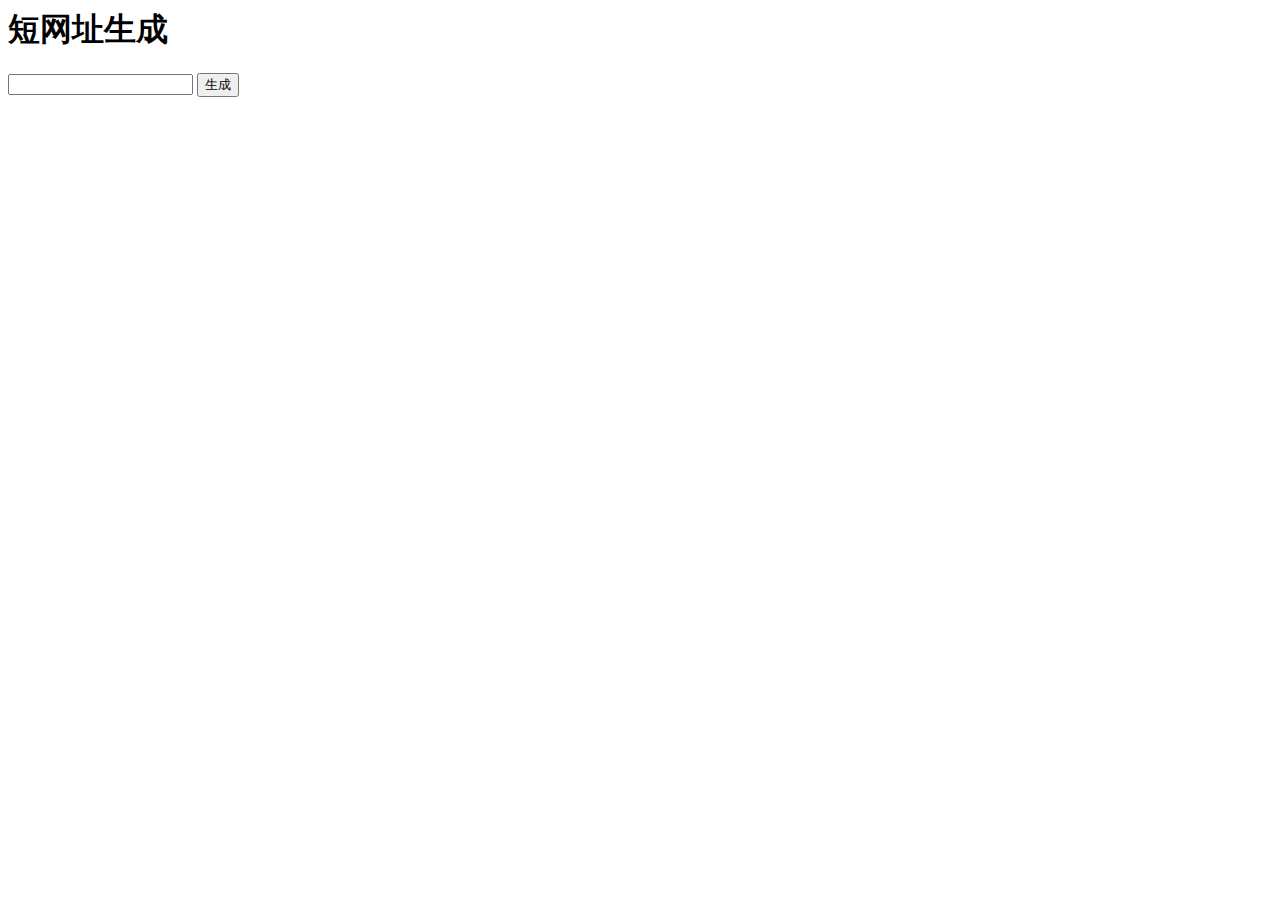
==== Application/View/Home/index.html @ bc92a607 "repair bug" ====
<include file="Common/header">
<body>
	<h1>短网址生成</h1>
	<form method="">
		<input type="text" name="origin" id="origin">
		<input type="button" id="shorturl" value="生成">
	</form>
	<p id="url"></p>
	<script type="text/javascript">
		$('#shorturl').click(function() {
			$.ajax({
				url:'welcome/create',
				type:'post',
				data:'origin='+$('#origin').val(),
				dataType:'json',
				success:function(data) {
					console.log(data);
					var anchor = "<a href='/welcome/origin/"+ data.url +"'>点击这</a>";
					$('#url').html(anchor);
				}
			});
		});
	</script>
</body>
<include file="Common/footer">
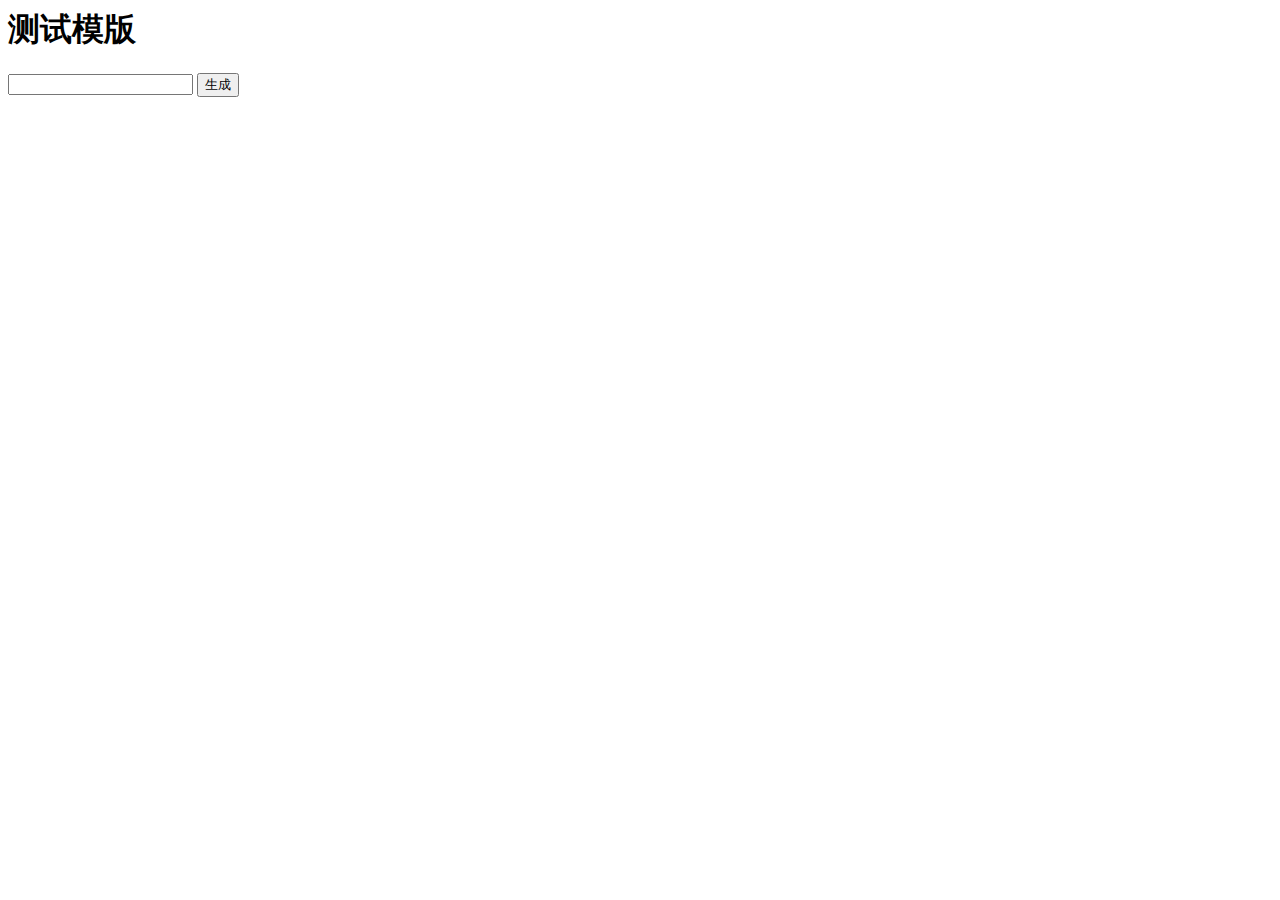
==== commit cc24cd64: "init framework" ====
--- a/Application/View/Home/index.html
+++ b/Application/View/Home/index.html
@@ -1,25 +1,9 @@
-<include file="Common/header">
+<!--{include Common/header}-->
 <body>
-	<h1>短网址生成</h1>
+	<h1>测试模版</h1>
 	<form method="">
 		<input type="text" name="origin" id="origin">
 		<input type="button" id="shorturl" value="生成">
 	</form>
-	<p id="url"></p>
-	<script type="text/javascript">
-		$('#shorturl').click(function() {
-			$.ajax({
-				url:'welcome/create',
-				type:'post',
-				data:'origin='+$('#origin').val(),
-				dataType:'json',
-				success:function(data) {
-					console.log(data);
-					var anchor = "<a href='/welcome/origin/"+ data.url +"'>点击这</a>";
-					$('#url').html(anchor);
-				}
-			});
-		});
-	</script>
 </body>
-<include file="Common/footer">+<!--{include Common/footer}-->